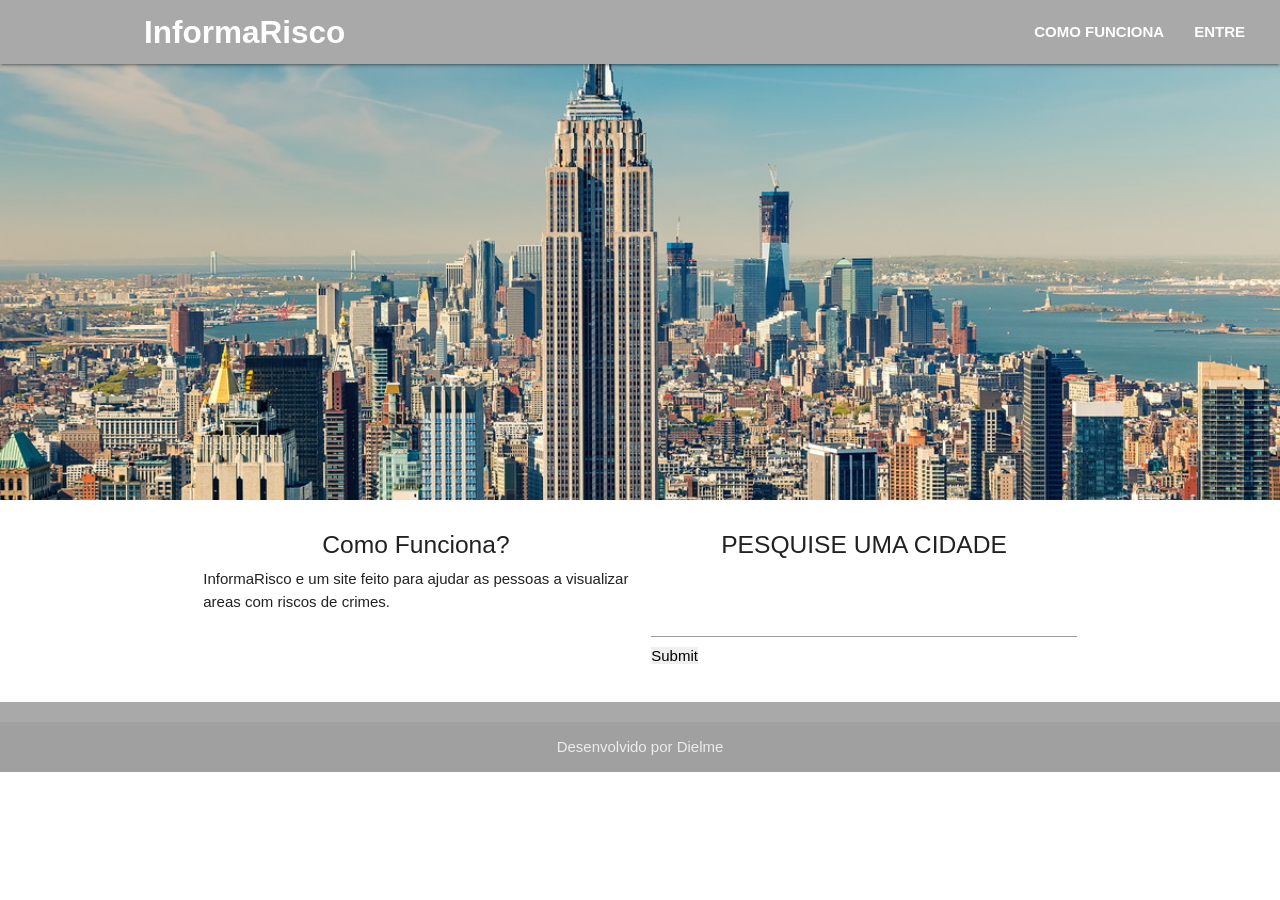
==== index.html @ f254948b "Primeiro commit, add arquivos no repositorio" ====
<!DOCTYPE html>
<html>
<head>
	<meta charset="utf-8">

	<!-- INCLUINDO JQUERY -->
	<script src="https://ajax.googleapis.com/ajax/libs/jquery/3.3.1/jquery.min.js"></script> 
	<!-- INCLUINDO ANIMATE CSS -->
	<link rel="stylesheet" type="text/css" href="assets/css/animate.css">
	<!-- INCLUINDO MATERIALIZE CSS-->
	<link rel="stylesheet" href="assets/css/materialize.min.css">
	<!-- INCLUINDO WOW JavaScript -->
	<script src="assets/js/wow.min.js" type="text/javascript"></script>
	<!-- INCLUINDO MATERIALIZE JavaScript -->
	<script src="assets/js/materialize.min.js"></script>
	<!--ICONES MATERIALIZE -->
	<link href="https://fonts.googleapis.com/icon?family=Material+Icons" rel="stylesheet">
	<!-- Meus imports -->
	<!-- INCLUINDO  CSS -->
	<link rel="stylesheet" type="text/css" href="assets/css/style.css">
	<!-- INCUINDO JavaScript -->
	<script type="text/javascript" src="assets/js/function.js"></script>



	<!-- TÍTULO DO SITE -->
	<title>InformaRisco</title>	
</head>
<body>

	<!-- COMEÇO DO MENU -->

	<div class="navbar-fixed cover">
		<nav>
			<div class="nav-wrapper" id="menu">
				<div class="conj-texto-imagem">
					<a href="" class="brand-logo">
						<b class="txt">InformaRisco</b>
					</a>
				</div>
				<a href="#" class="sidenav-trigger" data-target="mobile-nav">
             		<i class="material-icons">menu</i>
        		</a>
				<ul class="right hide-on-med-and-down">
					<li><a class="item-menu" href="#red-sobrenos"><b>COMO FUNCIONA</b></a></li>
					<!-- <li><a class="item-menu" href="denuncia.php" target="_blank"><b>DENÚNCIA</b></a></li> -->
					<li><a class="item-menu" href="cadastro.php"><b>ENTRE</b></a></li>
				</ul>
			</div>
		</nav>	
	</div>
	<!-- FIM DO MENU -->


	<!-- COMEÇO DA ESTRUTURA DO SITE -->
	

	<!-- PARALLAX -->
	<div class="parallax-container">
		<div class="parallax">
			<img src="assets/img/centro-sp.jpg">
		</div>
	</div>
	<!-- FIM PARALLAX -->


	<!-- BARRA TEXTOS -->
	<div class="container" id="red-sobrenos">
    	<div class="section">
      		<div class="row">
        		<div class="col s12 m6">
         			<div class="icon-block">
           				<h5  class="center">Como Funciona?</h5>
           				 <p class="light">InformaRisco e um site feito para ajudar as pessoas a visualizar areas com riscos de crimes.</p>
          			</div>
        		</div>
       			<div class="col s12 m6">
          			<div class="icon-block">
            			
            			<h5 class="center">PESQUISE UMA CIDADE</h5>
            			<br>
            			<form action="mapa.html" target="_blank">
            				<input type="text">	
            				<br>
							<input type="submit">
            			</form>
            			


            			
          			</div>
       		 	</div>
      		</div>
    	</div>
  	</div>
  <!-- FIM BARRA TEXTOS -->

  	
   

  <!-- FIM DA ESTRUTURA DO SITE -->


	<!-- COMEÇO DO RODAPÉ -->
	
	<footer class="page-footer" id="red-contato">
	
		<div class="footer-copyright">
			<div class="container">
				<center>Desenvolvido por Dielme</center>
			</div>
		</div>
	</footer>
	<!-- FIM DO RODAPÉ -->
</body>
</html>
---- assets/css/style.css ----
@import url('https://fonts.googleapis.com/css?family=Nunito+Sans');
@import url('https://fonts.googleapis.com/css?family=Noto+Sans');

*{
	margin: 0px;
	padding: 0px;
	border: 0px;
}

@font-face{
	font-family: 'Nunito Sans', sans-serif;
	src:url('https://fonts.googleapis.com/css?family=Nunito+Sans');

}

/* COMEÇO MENU */
nav{
    background: #A9A9A9;
    padding:0px 20px;
    transition: 0.6s ease-in-out;
}

.cover{
	position: absolute;
}

 nav li a:hover{
  	background: rgba(0, 0, 0, 0);
} 

#logo{
	position: relative;
	height: 100%;
	width: auto;
	transition: all ease .4s;
}

#logo:hover{
	transform: scale(1.2);
}

.brand-logo{
	left: 10%;
	transition: all ease .4s;
}

.conj-texto-imagem img{
	transition: 0.4s ease-in-out;
	transform: scale(1);
}

.conj-texto-imagem:hover img{
	transition: 0.4s ease-in-out;
	transform: scale(1.2);
}

.conj-texto-imagem .txt{
	transition: all ease .4s;
	-webkit-animation: voltar 0.5s cubic-bezier(0.250, 0.460, 0.450, 0.940) both;
	animation: voltar 0.5s cubic-bezier(0.250, 0.460, 0.450, 0.940) both;

}

.conj-texto-imagem:hover .txt{
	-webkit-animation: text-pop-up-right 0.5s cubic-bezier(0.250, 0.460, 0.450, 0.940) both;
	animation: text-pop-up-right 0.5s cubic-bezier(0.250, 0.460, 0.450, 0.940) both;
}

.item-menu{
	transition: all ease .3s;
}

.item-menu:hover{
	transform: scale(1.1);
}

.menu-solido{
	background-color: #A9A9A9;
}
/* FIM MENU */

.campo{
	width: 300px;
	height: 20px;
	border: 1px solid #ddd;
	margin-top: 5px;
	box-sizing: border-box;
	padding-left: 10px;
}


#map {
    height: 50%;
  }

/* COMEÇO DO RODAPÉ */
.page-footer{
	background-color: #A9A9A9 !important;
}


/* FIM DO RODAPÉ */
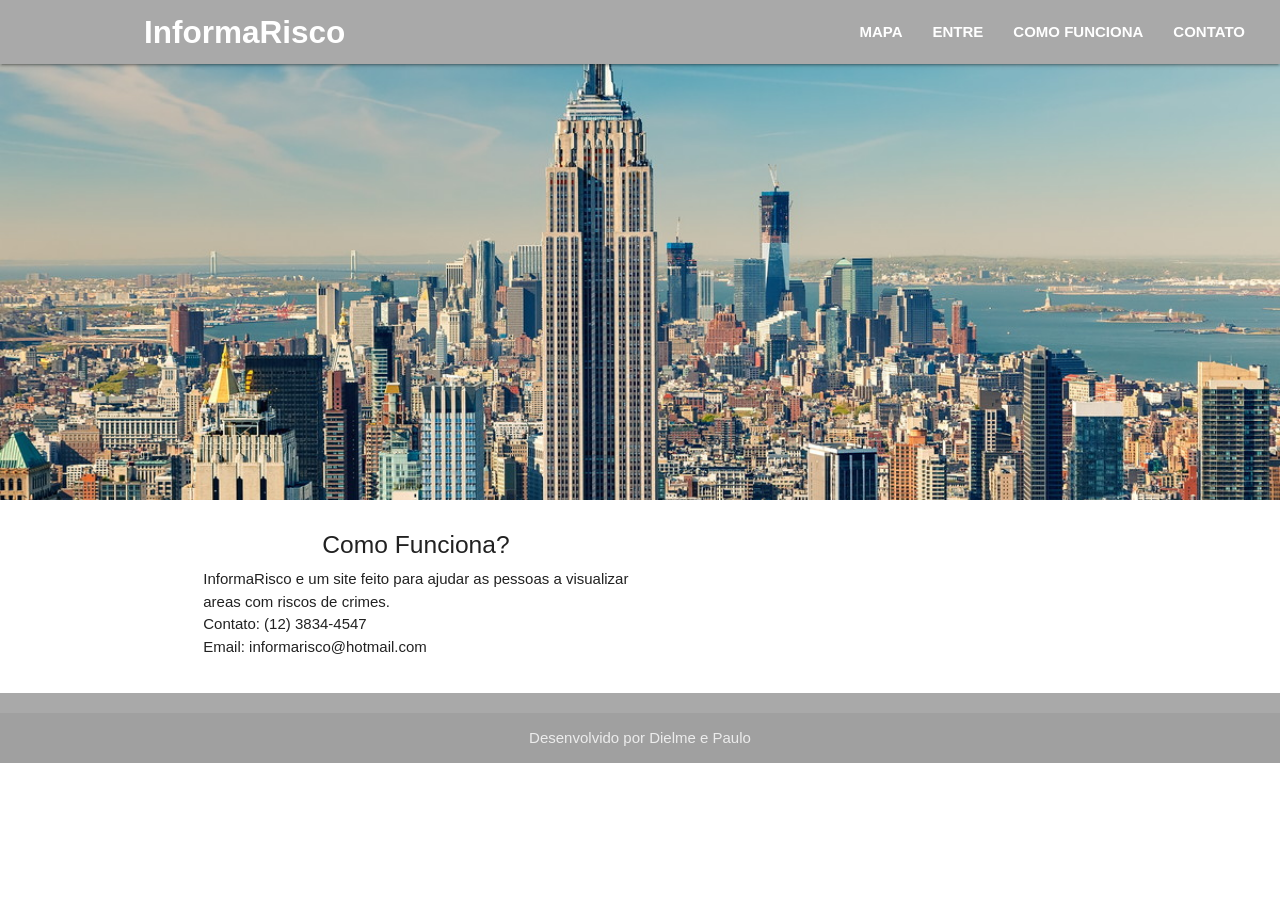
==== commit a6255fee: "atualização 20_02" ====
--- a/index.html
+++ b/index.html
@@ -34,7 +34,7 @@
 		<nav>
 			<div class="nav-wrapper" id="menu">
 				<div class="conj-texto-imagem">
-					<a href="" class="brand-logo">
+					<a href="index.html" class="brand-logo">
 						<b class="txt">InformaRisco</b>
 					</a>
 				</div>
@@ -42,9 +42,11 @@
              		<i class="material-icons">menu</i>
         		</a>
 				<ul class="right hide-on-med-and-down">
+					<li><a class="item-menu" href="mapa.php"><b>MAPA</b></a></li>
+					<li><a class="item-menu" href="cadastro.php"><b>ENTRE</b></a></li>
 					<li><a class="item-menu" href="#red-sobrenos"><b>COMO FUNCIONA</b></a></li>
-					<!-- <li><a class="item-menu" href="denuncia.php" target="_blank"><b>DENÚNCIA</b></a></li> -->
-					<li><a class="item-menu" href="cadastro.php"><b>ENTRE</b></a></li>
+					<!-- <li><a class="item-menu" href="denuncia.php" target="_blank"><b>DENÚNCIA</b></a></li> -->					
+					<li><a class="item-menu" href="#red-contato"><b>CONTATO</b></a></li>
 				</ul>
 			</div>
 		</nav>	
@@ -71,19 +73,20 @@
         		<div class="col s12 m6">
          			<div class="icon-block">
            				<h5  class="center">Como Funciona?</h5>
-           				 <p class="light">InformaRisco e um site feito para ajudar as pessoas a visualizar areas com riscos de crimes.</p>
+							<p class="light">InformaRisco e um site feito para ajudar as pessoas a visualizar areas com riscos de crimes.</p>
+							<p class="light">Contato: (12) 3834-4547</p>
+							<p class="light">Email: informarisco@hotmail.com</p>
           			</div>
         		</div>
        			<div class="col s12 m6">
           			<div class="icon-block">
             			
-            			<h5 class="center">PESQUISE UMA CIDADE</h5>
-            			<br>
-            			<form action="mapa.html" target="_blank">
-            				<input type="text">	
-            				<br>
-							<input type="submit">
-            			</form>
+            			<!-- <h5 class="center">Mapa</h5> -->
+            			
+            			<!-- <form action="mapa.php" target="_blank" > -->
+            				
+							<!-- <input type="submit" value="Abra o mapa" class=btn href="mapa.php"> -->
+            			<!-- </form> -->
             			
 
 
@@ -99,7 +102,7 @@
    
 
   <!-- FIM DA ESTRUTURA DO SITE -->
-
+  <!-- teste de modificação -->
 
 	<!-- COMEÇO DO RODAPÉ -->
 	
@@ -107,7 +110,7 @@
 	
 		<div class="footer-copyright">
 			<div class="container">
-				<center>Desenvolvido por Dielme</center>
+				<center>Desenvolvido por Dielme e Paulo</center>
 			</div>
 		</div>
 	</footer>
